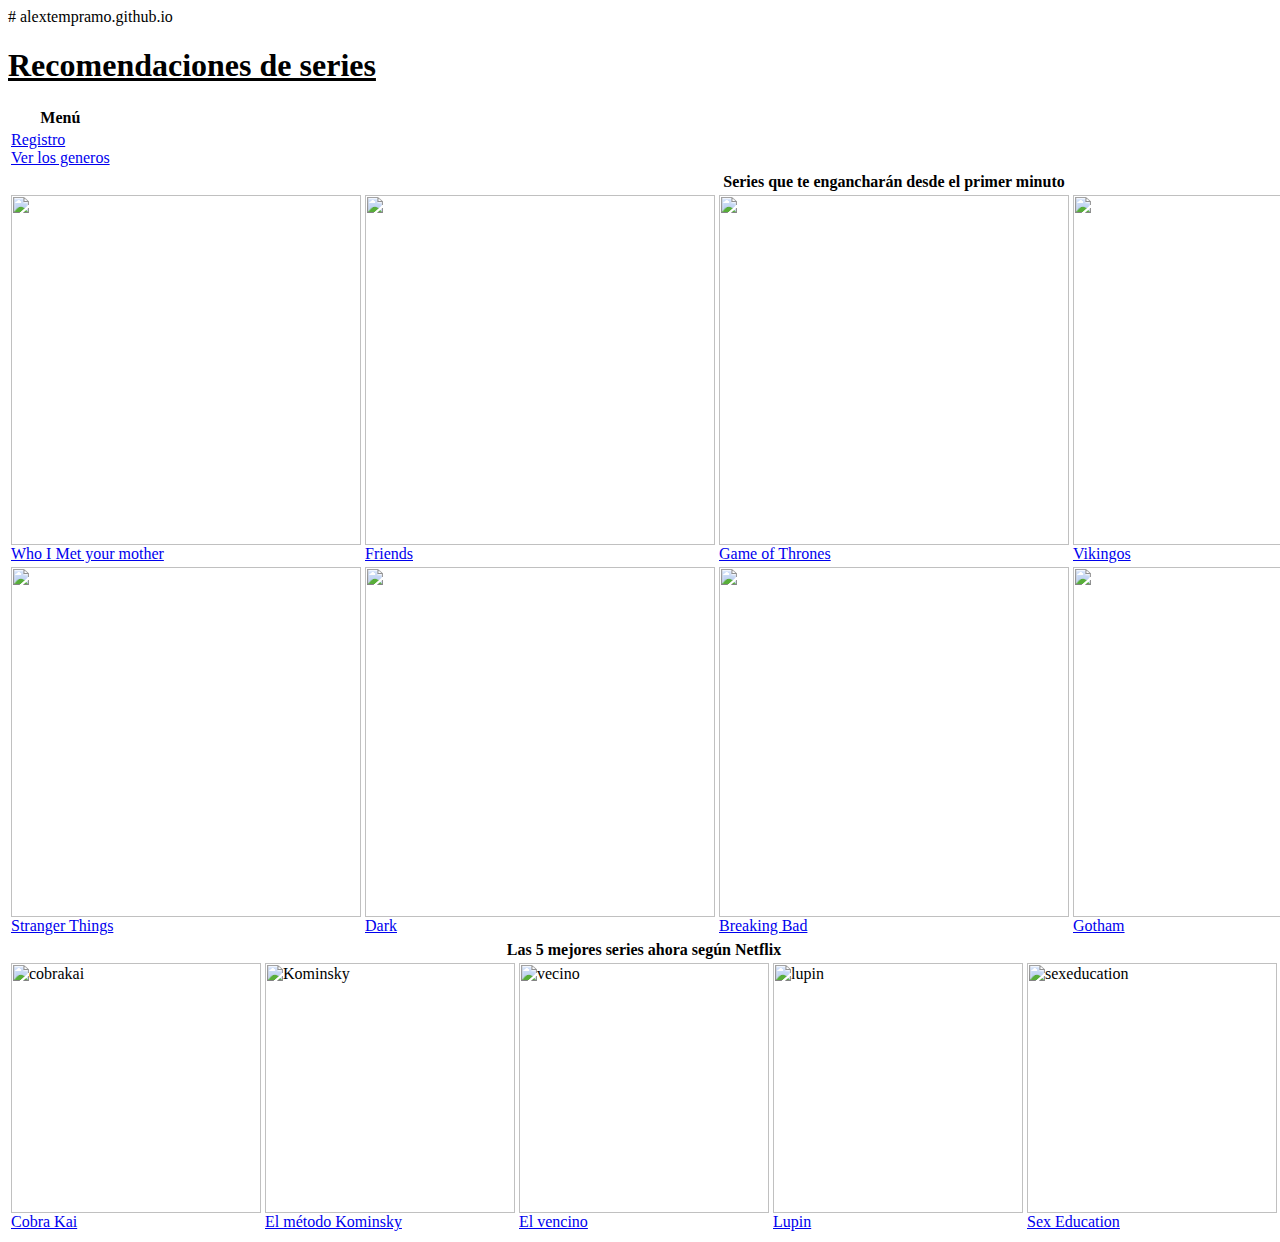
==== index.html @ e5aa9297 "Update and rename README.md to index.html" ====
# alextempramo.github.io
<!DOCTYPE html>
<html>
    <head>
        <title>Prac_02_title_educacyl</title> 
        
    <link rel="stylesheet" type="text/css" href="estilopag.css" media="screen" />
    </head>
    <body> 
       
        <div id="prin">
            <h1 id="titulo"><u>Recomendaciones de series</u></h1>
        </div>
        <table id="tablemenu" class="menu">
            <th id="thmenu">Menú</th>
            <tr>
                <td id="tdmenu">
                    <a href="formulario.html">Registro</a>
                    <br>
                    <a href="Categoria.html"> Ver los generos</a>
                </td>
            </tr>
        </table>
      

        <table id="tab1">
            <th colspan="5">Series que te engancharán desde el primer minuto</th>
            
            <tr>
                <td>
                    <img src="HMYM.jpg" height="350px">
                    <br>
                    <a href="Categoria.html">Who I Met your mother</a>
                </td>
                
                <td> 
                    <img src="friends.jpg" height="350px">
                    <br>
                    <a href="Categoria.html">Friends</a>
                </td>
                
                <td>
                    <img src="GoT.jpg" height="350px" >
                    <br>
                    <a href="Categoria.html">Game of Thrones</a>
                </td>
                
                <td>
                    <img src="vikingos.jpg" height="350px">
                    <br>
                    <a href="Categoria.html">Vikingos</a>
                </td>
                
                <td>
                    <img src="peaky.jpg" height="350px">
                    <br>
                    <a href="Categoria.html">Peaky Blinders</a>
                </td>
            </tr>

            <tr>
                <td>
                    <img src="ST.jpg" height="350px">
                    <br>
                    <a href="Categoria.html">Stranger Things</a>
                </td>
                
                <td>
                    <img src="dark.jpg" height="350px">
                    <br>
                    <a href="Categoria.html">Dark</a>
                </td>
               
                <td>
                    <img src="Breaking bad.jpg" height="350px">
                    <br>
                    <a href="Categoria.html">Breaking Bad</a>
                </td> 

                <td>
                    <img src="gohtam.jpg" height="350px">
                    <br>
                    <a href="Categoria.html">Gotham</a>
                  
                </td>
                <td>
                    <img src="lucifer.jpg" height="350px" width="250px">
                    <br>
                    <a href="Categoria.html">Lucifer</a>
                
                </td>

            </tr>
                
            <table id="tab2">
                <th colspan="5">Las 5 mejores series ahora según Netflix</th>
                
                <tr>
                    <td>
                        <img src="cobrakai.jpg" alt="cobrakai" width="250" >
                        <a href="https://www.alohacriticon.com/series-de-television/cobra-kai-2018-2020/">Cobra Kai</a>
                    </td>
                    
                    <td> 
                        <img src="Kominsky.jpg" alt="Kominsky" width="250">
                        <a href="https://www.filmaffinity.com/es/film813870.html">El método Kominsky</li>
                    </td>
                    
                    <td>
                        
                        <img src="vecino.jpg" alt="vecino" width="250">
                        <a href="https://www.cine.com/serie/el-vecino">El vencino</li>
                    </td>
                    
                    <td>
                        <img src="lupin.jpg" alt="lupin" width="250">
                        <a href="https://www.filmaffinity.com/es/film448147.html">Lupin</a>
                    </td>
                    
                    <td>
                        <img src="educa.jpg" alt="sexeducation" width="250">
                        <a href="https://www.sensacine.com.mx/series/serie-23024/#:~:text=Sex%20Education%20es%20una%20serie,para%20hablar%20sobre%20el%20tema.">Sex Education</a> 
                    </td>
                </tr>
    
            </table>
    </body>
</html>
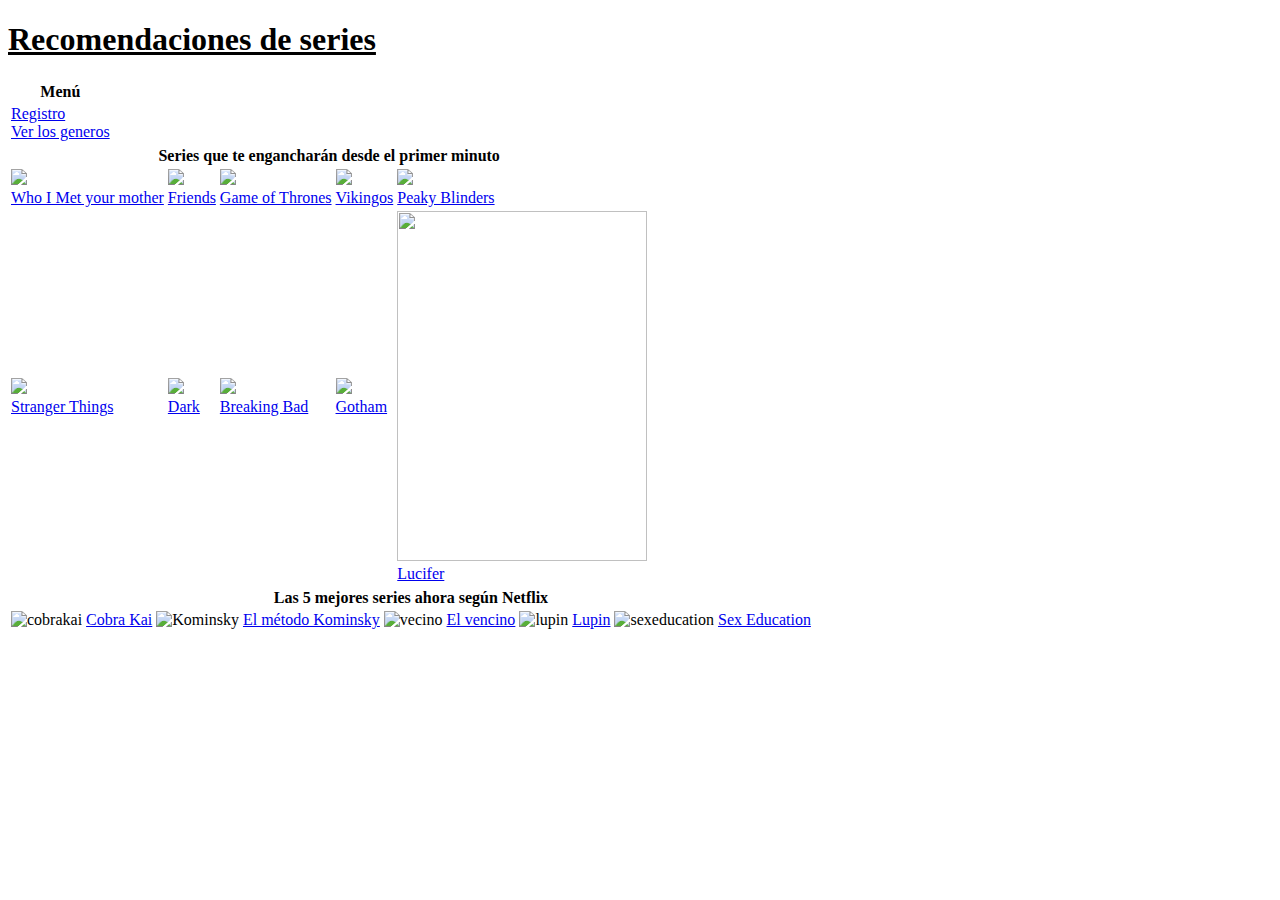
==== commit a34dc261: "Update index.html" ====
--- a/index.html
+++ b/index.html
@@ -1,4 +1,3 @@
-# alextempramo.github.io
 <!DOCTYPE html>
 <html>
     <head>
